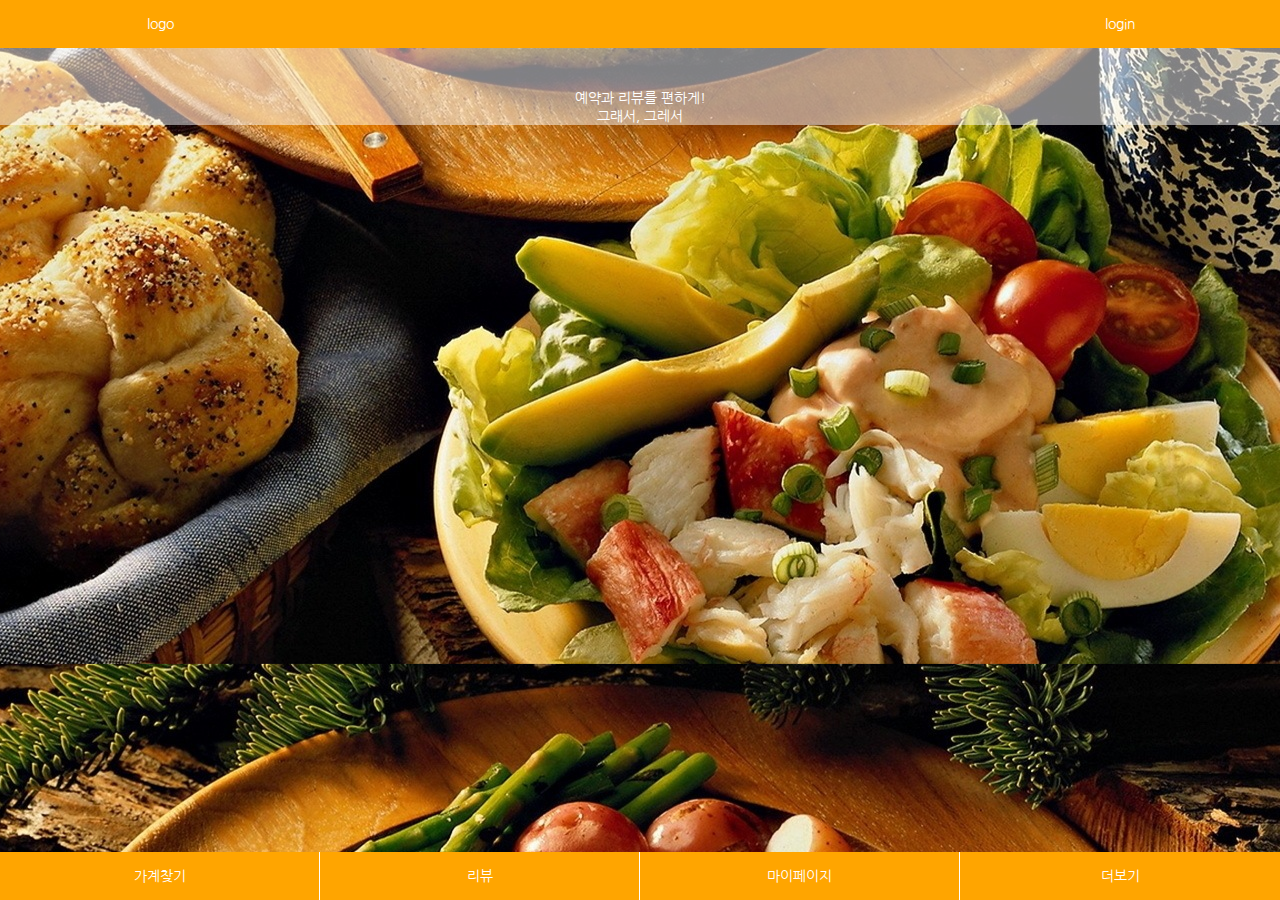
==== index.html @ 1b873798 "'firstdraft'" ====
<!DOCTYPE HTML>
<html>
  <head>
    <title>
      그래서, 그레서
    </title>
    <meta charset="UTF-8">
    <!--viewport-->
    <meta name="viewport" content="width=device-width, initial-scale=1.0">

    <!--stylesheet-->
    <link rel="stylesheet" href="proto.css">

    <!--bootstrap-->
    <link rel="stylesheet" href="https://maxcdn.bootstrapcdn.com/bootstrap/3.3.7/css/bootstrap.min.css">
  	<script src="https://ajax.googleapis.com/ajax/libs/jquery/3.3.1/jquery.min.js"></script>
  	<script src="https://maxcdn.bootstrapcdn.com/bootstrap/3.3.7/js/bootstrap.min.js"></script>

    <!--font-->
    <link href="https://fonts.googleapis.com/css?family=Nanum+Gothic:700" rel="stylesheet">

    <style>
      body{
        font-family: 'Nanum Gothic', sans-serif;
      }
      h1{
        text-align: center;
        color: white;
        font-size: 14px;
        margin: 3px;
      }
    </style>

  </head>

  <body>
    <header>
      <nav>
        <ul>
          <li id = 'logo'><a>logo</a></li>
          <li style='float: right' id = 'login'><a>login</a></li>
        </ul>
      </nav>
    </header>
    <article id = 'main_info'>
      <div id = 'intro'>
          <br/><br/>
          <h1>예약과 리뷰를 편하게!</h1>
          <h1>그래서, 그레서</h1>
      </div>

    </article>
    <footer>
      <nav>
        <ul style='margin-bottom: 0;'>
          <li id = 'find'><a>가계찾기</a></li>
          <li id = 'review'><a>리뷰</a></li>
          <li id = 'mypage'><a>마이페이지</a></li>
          <li id = 'more' style = 'border-right: 0;'><a>더보기</a></li>
        </ul>
      </nav>
    </footer>
  </body>

</html>
---- proto.css ----
ul{
  list-style-type: none;
  margin: 0;
  padding: 0;
  overflow: hidden;
  background-color: orange;
  color: white;
  position: fixed;
  width: 100%;
  z-index: 1;
}

li{
  float: left;
  width: 25%;
}

li a{
  display: block;
  color: white;
  text-align: center;
  padding: 14px 16px;
  text-decoration: none;
}

li a:hover{
  text-decoration: none;
  color: white;
}

header ul{
  top: 0;
}

footer ul{
  bottom: 0;
}

footer ul li{
  border-right: 1px solid white;
}

body{
  background: url(img/main1.jpg);
  background-position: center;
}

#main_info{
  margin-top: 48px;
  background-color: rgba(255, 255, 255, 0.5);
}
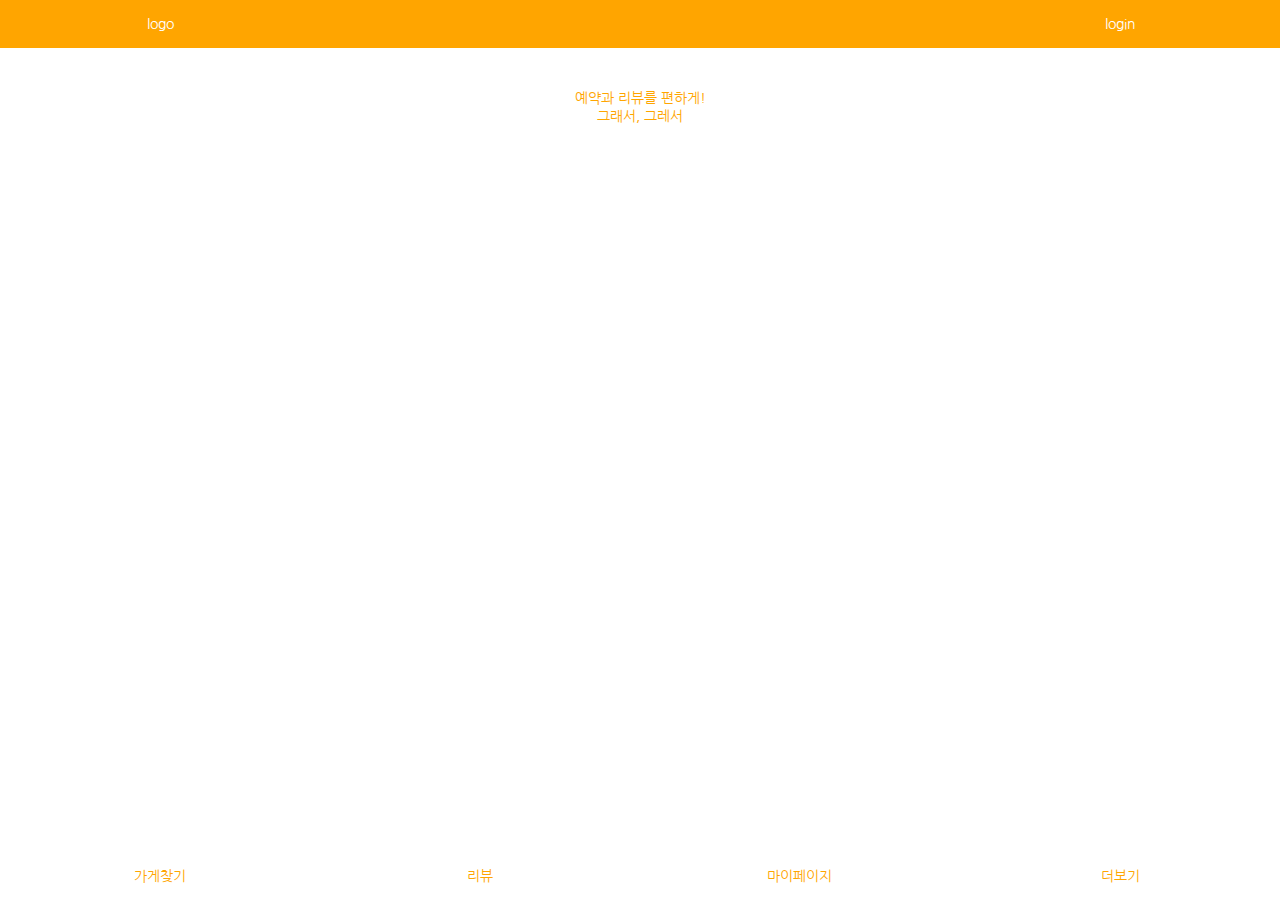
==== commit 1b3c5697: "Merge pull request #1 from Blue-Hope/donghyun" ====
--- a/index.html
+++ b/index.html
@@ -25,7 +25,7 @@
       }
       h1{
         text-align: center;
-        color: white;
+        color: orange;
         font-size: 14px;
         margin: 3px;
       }
@@ -37,8 +37,8 @@
     <header>
       <nav>
         <ul>
-          <li id = 'logo'><a>logo</a></li>
-          <li style='float: right' id = 'login'><a>login</a></li>
+          <li id = 'logo'><a href = 'index.html'>logo</a></li>
+          <li style='float: right' id = 'login'><a href = 'login.html'>login</a></li>
         </ul>
       </nav>
     </header>
@@ -53,8 +53,8 @@
     <footer>
       <nav>
         <ul style='margin-bottom: 0;'>
-          <li id = 'find'><a>가계찾기</a></li>
-          <li id = 'review'><a>리뷰</a></li>
+          <li id = 'find'><a href = 'find.html'>가게찾기</a></li>
+          <li id = 'review'><a href = 'review.html'>리뷰</a></li>
           <li id = 'mypage'><a>마이페이지</a></li>
           <li id = 'more' style = 'border-right: 0;'><a>더보기</a></li>
         </ul>
--- a/proto.css
+++ b/proto.css
@@ -1,21 +1,20 @@
-ul{
+nav ul{
   list-style-type: none;
   margin: 0;
   padding: 0;
   overflow: hidden;
-  background-color: orange;
   color: white;
   position: fixed;
   width: 100%;
   z-index: 1;
 }
 
-li{
+nav li{
   float: left;
   width: 25%;
 }
 
-li a{
+header nav li a{
   display: block;
   color: white;
   text-align: center;
@@ -23,16 +22,31 @@
   text-decoration: none;
 }
 
-li a:hover{
+footer nav li a{
+  display: block;
+  color: orange;
+  text-align: center;
+  padding: 14px 16px;
+  text-decoration: none;
+}
+
+header nav li a:hover{
   text-decoration: none;
   color: white;
 }
 
+footer nav li a:hover{
+  text-decoration: none;
+  color: orange;
+}
+
 header ul{
+  background-color: orange;
   top: 0;
 }
 
 footer ul{
+  background-color: white;
   bottom: 0;
 }
 
@@ -40,12 +54,29 @@
   border-right: 1px solid white;
 }
 
-body{
-  background: url(img/main1.jpg);
-  background-position: center;
+#main_info{
+  margin-top: 48px;
+  background-color: rgba(255, 255, 255, 0.8);
 }
 
-#main_info{
-  margin-top: 48px;
-  background-color: rgba(255, 255, 255, 0.5);
+p{
+  color: orange;
+  padding-left: 10px;
 }
+
+#introbox_photo{
+  width: 40%;
+  margin: 0;
+}
+
+#introbox_photo img{
+  border-radius: 50%;
+  width: 50%;
+  margin-left: 5%;
+}
+
+#introbox_info{
+  width: 60%;
+  margin: 0;
+  position: inline;
+}
